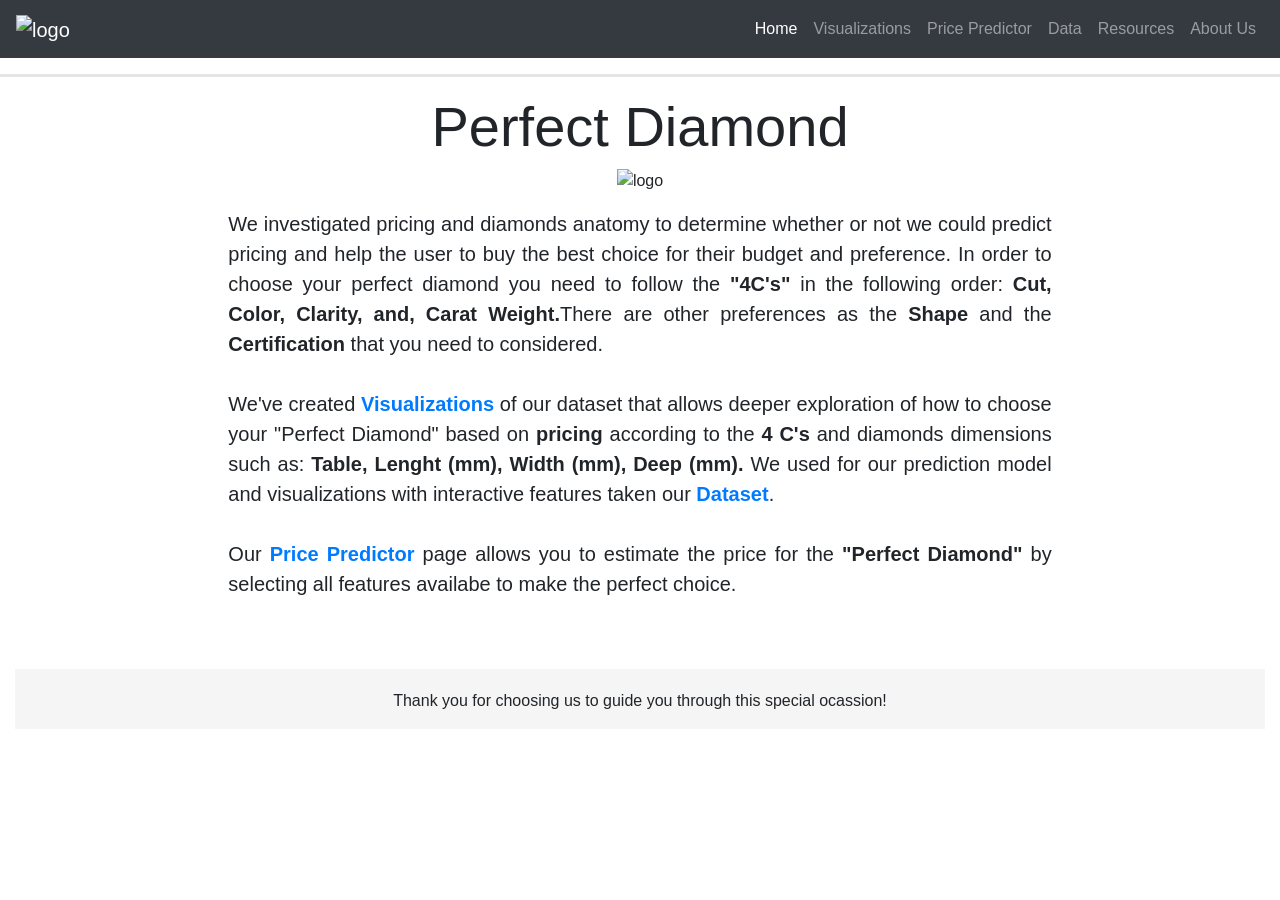
==== templates/index.html @ 4948acea "Merge remote-tracking branch 'upstream/main' into main" ====
<!DOCTYPE html>
<html lang="en">

<head>
    <meta charset="utf-8">
    <title>Perfect Diamond</title>

    <!-- Bootstrap and Bootswatch CSS -->
    <link rel="stylesheet" href="https://stackpath.bootstrapcdn.com/bootstrap/4.5.2/css/bootstrap.min.css">
    <link rel="stylesheet" href="https://stackpath.bootstrapcdn.com/bootswatch/4.5.2/cosmo/bootstrap.min.css">
    <link rel="stylesheet" type="text/css" href="../static/css/style.css">

    <script src="https://d3js.org/d3.v6.min.js"></script>
    <script src="https://cdnjs.cloudflare.com/ajax/libs/d3-legend/2.25.6/d3-legend.min.js"></script>
    <script src="https://ajax.googleapis.com/ajax/libs/jquery/3.5.1/jquery.min.js"></script>
    <script src="https://cdn.plot.ly/plotly-latest.min.js"></script>
    <script src="https://unpkg.com/d3-v6-tip@1.0.6/build/d3-v6-tip.js"></script>
    <script src="https://unpkg.com/jeezy@1.13.1/lib/jeezy.min.js"></script>
</head>

<body>

    <!--Navbar-->
    <nav class="navbar navbar-expand-lg navbar-dark bg-dark">
        <a class="navbar-brand" href="/">
            <!-- need to add on 25 the home page -->
            <img src="../static/images/logo1.png" alt="logo" style="width:10%;height:10%;">
        </a>
        <button class="navbar-toggler" type="button" data-toggle="collapse" data-target="#navbarColor02"
            aria-controls="navbarColor02" aria-expanded="false" aria-label="Toggle navigation">

            <span class="navbar-toggler-icon"></span>
        </button>

        <div class="collapse navbar-collapse" id="navbarColor01">
            <ul class="navbar-nav ml-auto">
                <li class="nav-item active">
                    <a class="nav-link" href="/">Home</a>
                </li>
                <li class="nav-item">
                    <a class="nav-link" href="/dashboard">Visualizations</a>
                </li>
                <li class="nav-item">
                    <a class="nav-link" href="/ml">Price Predictor</a>
                </li>
                <li class="nav-item">
                    <a class="nav-link" href="/table">Data</a>
                </li>
                <li class="nav-item">
                    <a class="nav-link" href="/resources">Resources</a>
                </li>
                <li class="nav-item">
                    <a class="nav-link" href="/about">About Us</a>
                </li>
            </ul>
        </div>
    </nav>
    <hr style="color:lightgray; border-width: 3px;">
    <div class="container-fluid">
        <div class="row text-center">
            <div class="col-md-12">
                <h4 class="display-4"><b>Perfect Diamond</b></h4>
            </div>
        </div>
    </div>

    <div class="container-fluid">
        <div class="row">
            <div class="col-md-12">
                <p style="text-align:center;">
                    <img src="../static/images/diamond.png" alt="logo" style="width:30%;height:30%;">
                </p>
            </div>
        </div>
        <div class="row" style="margin: top 1px;">
            <div class="col-sm-2"></div>
            <div class="col-md-8">
                <blockquote class="blockquote" style="text-align:justify;">
                    <p class="mb-0">We investigated pricing and diamonds anatomy to determine whether or not we could
                        predict pricing and help the user to buy the best choice for their budget and preference.
                        In order to choose your perfect diamond you need to follow the <b>"4C's"</b> in the following
                        order:
                        <b>Cut, Color, Clarity, and, Carat Weight.</b>There are other preferences as the <b>Shape</b>
                        and the
                        <b>Certification</b> that you need to considered.
                        <br>
                        <br>
                        We've created <a href="/dashboard"><b> Visualizations</b></a> of our dataset that allows deeper
                        exploration of how to choose your "Perfect Diamond" based on <b>pricing</b> according to the
                        <b>4 C's</b> and diamonds dimensions such as: <b>Table, Lenght (mm), Width (mm), Deep (mm). </b>
                        We used for our prediction model and visualizations with interactive features taken our <a
                            href="/table"><b> Dataset</b></a>.
                        <br>
                        <br>
                        Our <a href="/ml"><b> Price Predictor </b></a> page allows you to estimate the price for the
                        <b>"Perfect Diamond"</b> by selecting all features availabe to make the perfect choice. 
                        <br>
                        
                        <br>
                    </p>
                </blockquote>
                <br>
            </div>
            <div class="col-sm-2"></div>
        </div>
        <div id="footer" style="margin: top 1px;">
            <p>Thank you for choosing us to guide you through this special ocassion!</p>
        </div>

    </div>
</body>

</html>
---- static/css/style.css ----
.divtable{
    text-align:justify;
    background-color: white;
    z-index:1;
  }

#footer {
    position: center;
    bottom: 10px;
    width: 100%; /* Set the fixed height of the footer here */
    height: 40px;
    padding-top: 20px;
    padding-bottom: 40px;
    text-align: center;
    background-color: #f5f5f5;
    }

#footer p { 
    margin-bottom: 10px;
    font-size: 16px;
    background-color: #f5f5f5;
    text-align: center;
    }

    .active {
      opacity: 1;
  }
  
  .inactive {
      opacity: 0.5;
  }
  
  .filters .panel-body {
    padding: 0;
  }
  
  .filters {
    margin-top: 10px;
  }
  
  select {
    display: block;
    width: 100%;
    padding: 8px;
    color: #8e979f;
    outline: none;
  }
  
  #table-area th {
    text-align: justify;
  }
  
  .loader {
    margin-top: 50px;
  }
  
  .margin-top-50 {
    margin-top: 50px;
  }
  
  /* media queries which will only be activated at specific screen sizes */
  @media (max-width: 800px) {
    #table td {
      font-size: 1em;
    }
  }
  
  @media (max-width: 500px) {
    #table thead {
      display: none;
    }
  
    #table tbody td {
      display: block;
      text-align: justify;
    }
  
    #table tbody td::before {
      display: block;
      font-size: 1.4em;
      font-weight: bold;
      text-align: justify;
      content: attr(data-th);
    }
  
  .center {
    display: block;
    margin-left: auto;
    margin-right: auto;
    width: 50%;
  }
  
  .close-btn {
    float: right; 
    color: lightgray; 
    font-size: 24px;  
    font-weight: bold;
  }
  .close-btn:hover {
    color: darkgray;
  }

  .title-center {
    position: absolute;
    top: 100%;
    left: 50%;
    transform: translate(-50%, -50%);
  }
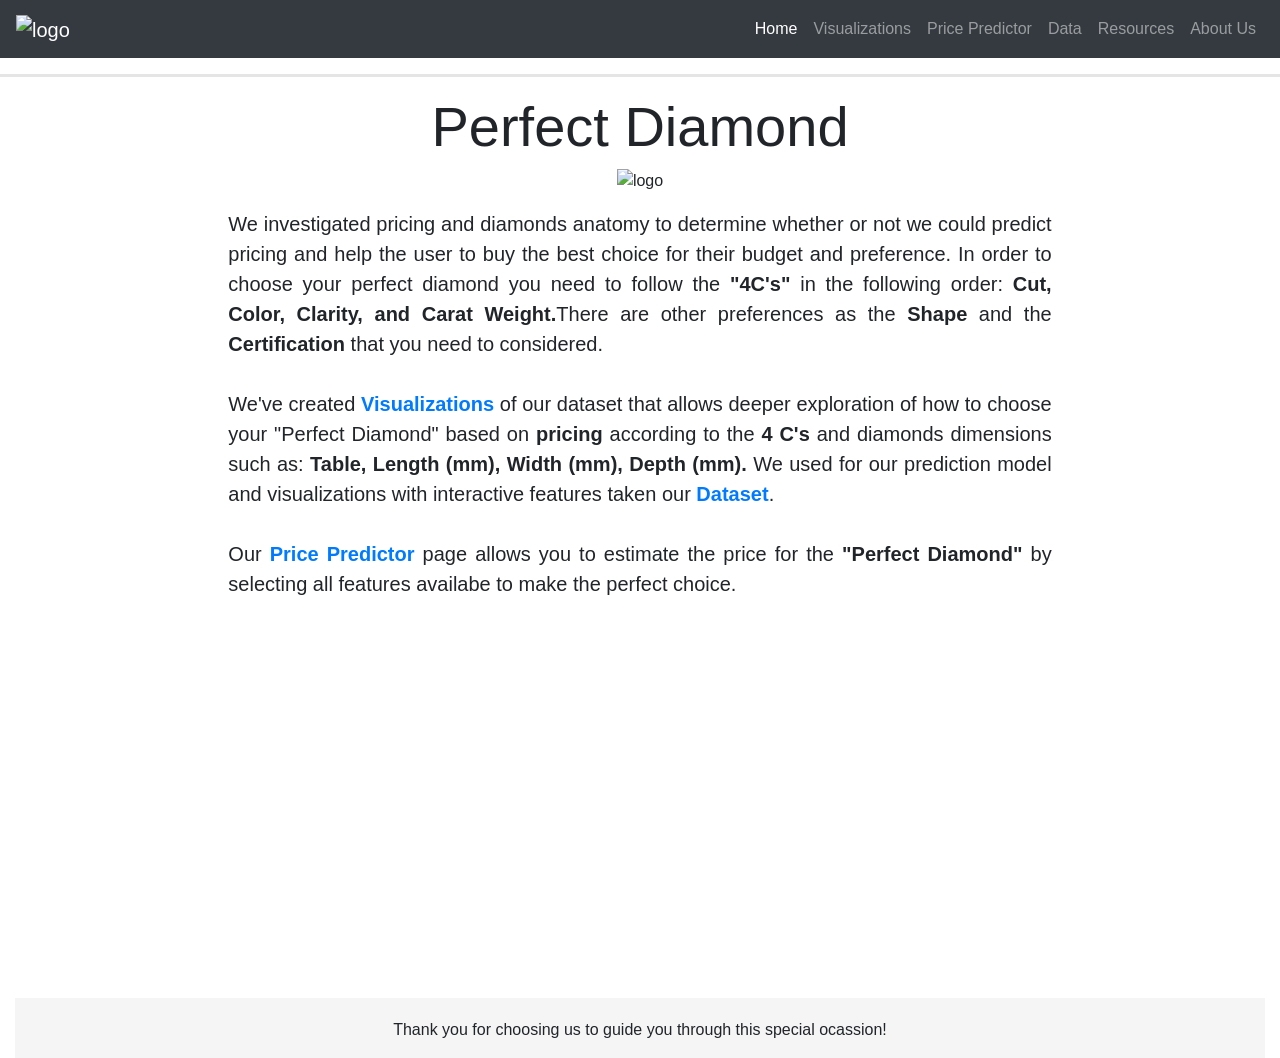
==== commit c7b23a29: "Merge remote-tracking branch 'upstream/main' into main" ====
--- a/templates/index.html
+++ b/templates/index.html
@@ -80,14 +80,14 @@
                         predict pricing and help the user to buy the best choice for their budget and preference.
                         In order to choose your perfect diamond you need to follow the <b>"4C's"</b> in the following
                         order:
-                        <b>Cut, Color, Clarity, and, Carat Weight.</b>There are other preferences as the <b>Shape</b>
+                        <b>Cut, Color, Clarity, and Carat Weight.</b>There are other preferences as the <b>Shape</b>
                         and the
                         <b>Certification</b> that you need to considered.
                         <br>
                         <br>
                         We've created <a href="/dashboard"><b> Visualizations</b></a> of our dataset that allows deeper
                         exploration of how to choose your "Perfect Diamond" based on <b>pricing</b> according to the
-                        <b>4 C's</b> and diamonds dimensions such as: <b>Table, Lenght (mm), Width (mm), Deep (mm). </b>
+                        <b>4 C's</b> and diamonds dimensions such as: <b>Table, Length (mm), Width (mm), Depth (mm). </b>
                         We used for our prediction model and visualizations with interactive features taken our <a
                             href="/table"><b> Dataset</b></a>.
                         <br>
@@ -95,7 +95,11 @@
                         Our <a href="/ml"><b> Price Predictor </b></a> page allows you to estimate the price for the
                         <b>"Perfect Diamond"</b> by selecting all features availabe to make the perfect choice. 
                         <br>
-                        
+                        <br>
+                        <div class="row text-center">
+                            <div class="col-md-12">
+                                <h4 class="display-12"><iframe width="560" height="315" src="https://www.youtube.com/embed/knLd8bfeWtI?start=140" title="YouTube video player" frameborder="0" allow="accelerometer; autoplay; clipboard-write; encrypted-media; gyroscope; picture-in-picture" allowfullscreen></iframe></h4>
+                            </div>
                         <br>
                     </p>
                 </blockquote>
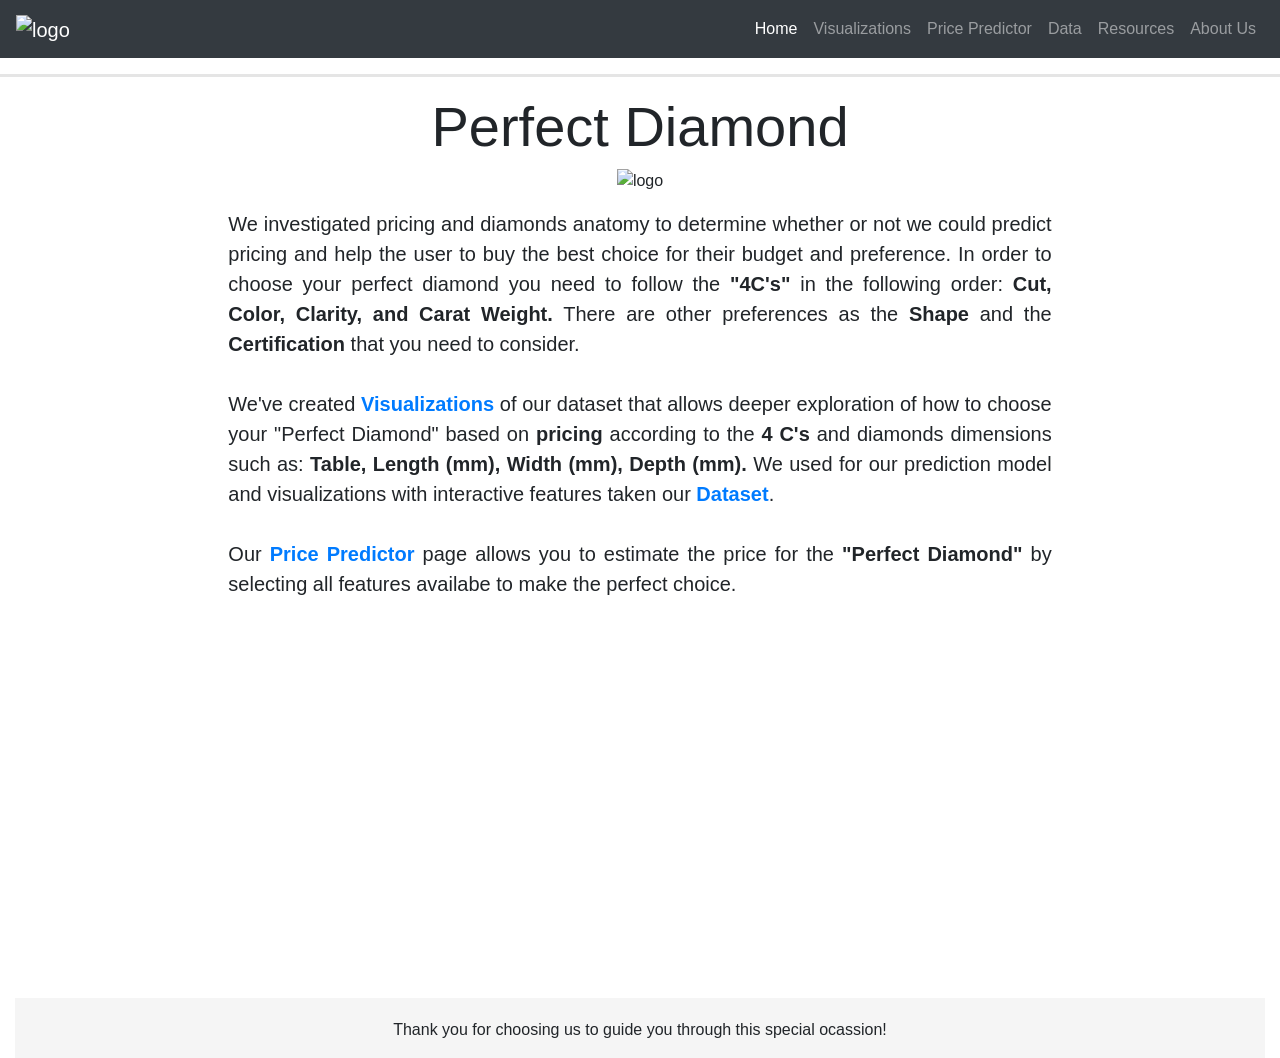
==== commit 0792a1c8: "final touch" ====
--- a/templates/index.html
+++ b/templates/index.html
@@ -80,9 +80,8 @@
                         predict pricing and help the user to buy the best choice for their budget and preference.
                         In order to choose your perfect diamond you need to follow the <b>"4C's"</b> in the following
                         order:
-                        <b>Cut, Color, Clarity, and Carat Weight.</b>There are other preferences as the <b>Shape</b>
-                        and the
-                        <b>Certification</b> that you need to considered.
+                        <b>Cut, Color, Clarity, and Carat Weight.</b> There are other preferences as the <b>Shape</b>
+                        and the <b>Certification</b> that you need to consider.
                         <br>
                         <br>
                         We've created <a href="/dashboard"><b> Visualizations</b></a> of our dataset that allows deeper
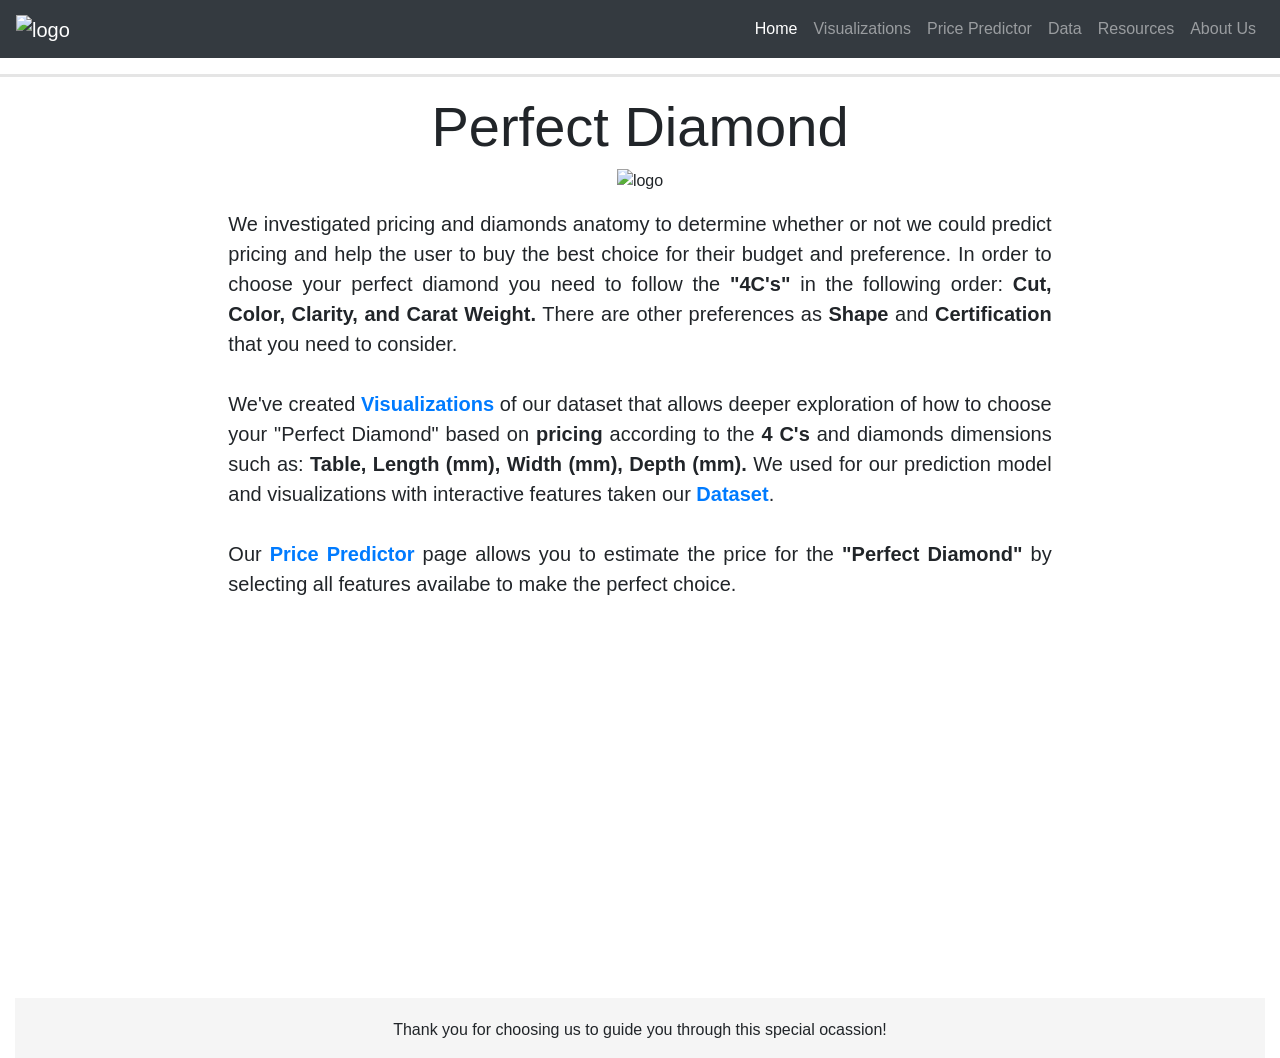
==== commit 164841b6: "final touch" ====
--- a/templates/index.html
+++ b/templates/index.html
@@ -80,8 +80,8 @@
                         predict pricing and help the user to buy the best choice for their budget and preference.
                         In order to choose your perfect diamond you need to follow the <b>"4C's"</b> in the following
                         order:
-                        <b>Cut, Color, Clarity, and Carat Weight.</b> There are other preferences as the <b>Shape</b>
-                        and the <b>Certification</b> that you need to consider.
+                        <b>Cut, Color, Clarity, and Carat Weight.</b> There are other preferences as <b>Shape</b>
+                        and <b>Certification</b> that you need to consider.
                         <br>
                         <br>
                         We've created <a href="/dashboard"><b> Visualizations</b></a> of our dataset that allows deeper
